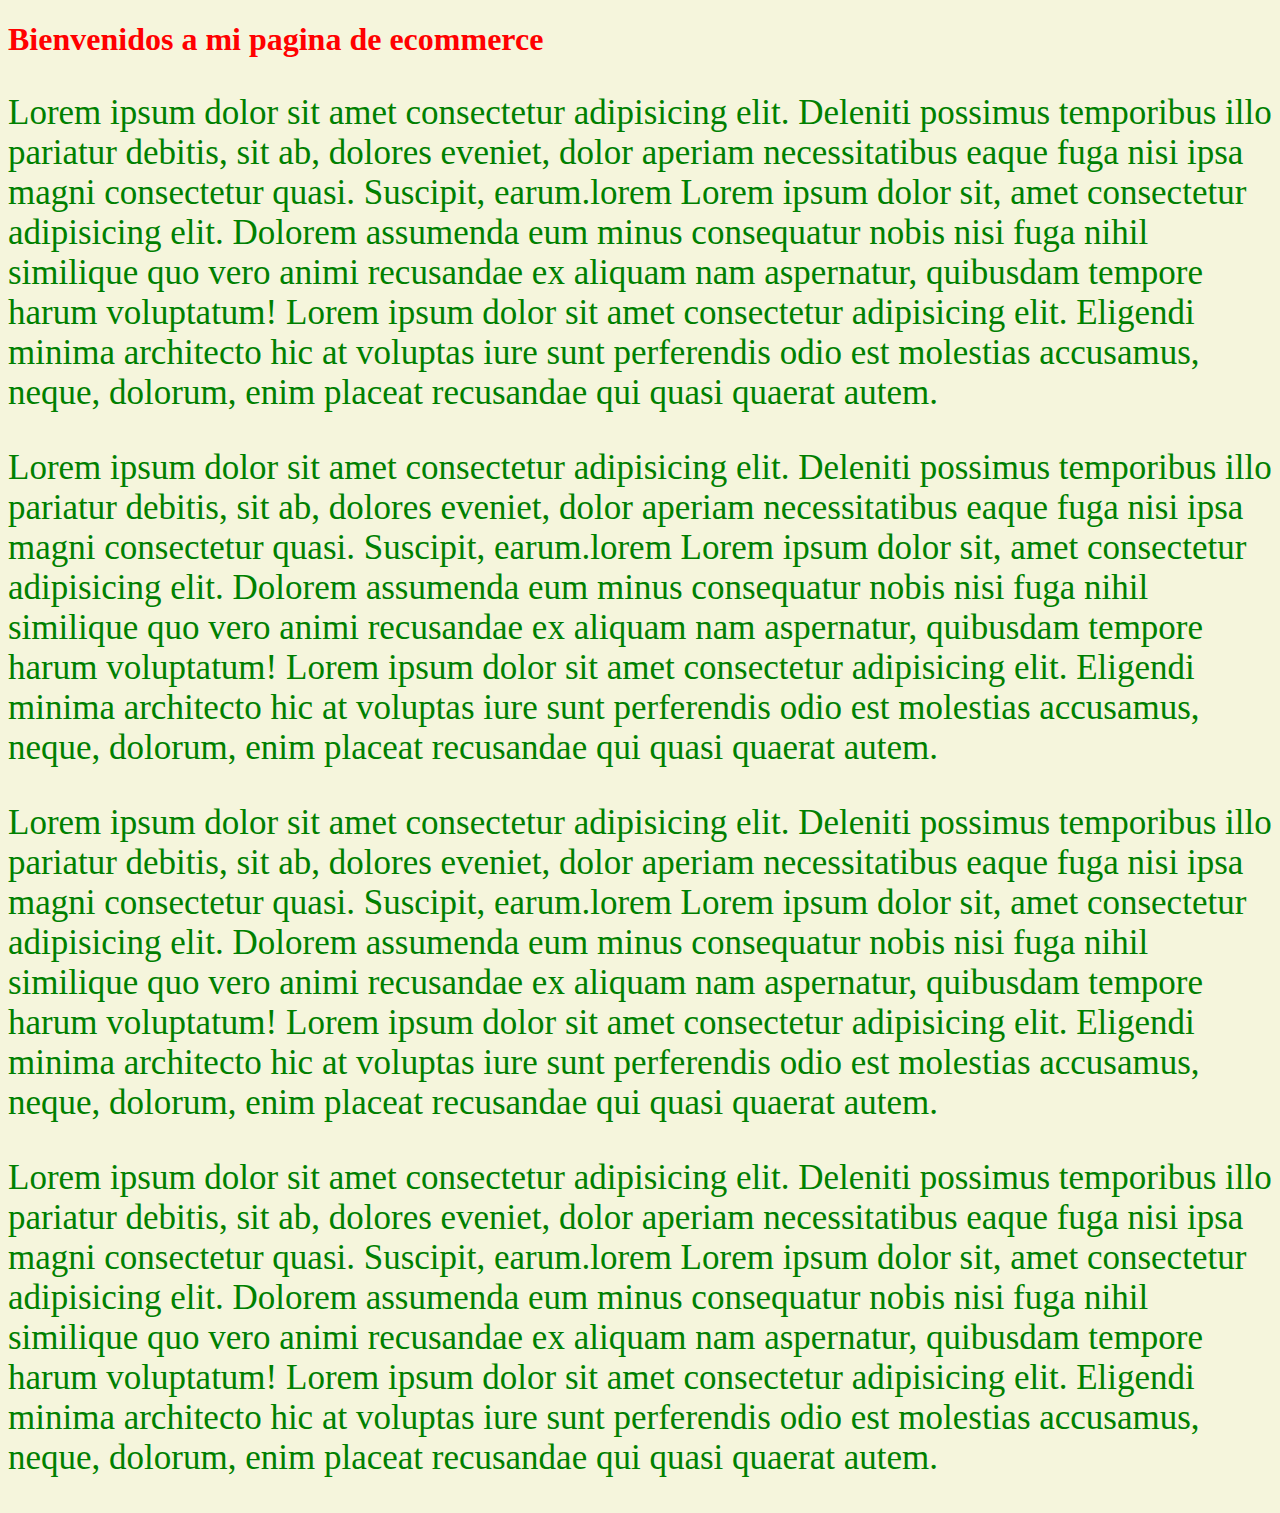
==== 02-css/index.html @ 1ca865a4 "Inicio mi Poyecto Final" ====
<!DOCTYPE html>
<html lang="es">
<head>
    <meta charset="UTF-8">
    <meta name="viewport" content="width=device-width, initial-scale=1.0">
    <title>Estilo con CSS</title>
    <!-- 4.Estilos externos -->
    <link rel=" stylesheet" href="./css/index.css">
    <!-- 3.Estilos en el head -->
    <style>
        body{
            background-color: beige;
        }
    </style>
</head>
<body>
    

    <!-- 1.CSS en linea -->
    <h1 style="color: red;">
        Bienvenidos a mi pagina de ecommerce
    </h1>

    <p>
        Lorem ipsum dolor sit amet consectetur adipisicing elit. Deleniti possimus temporibus illo pariatur debitis, sit ab, dolores eveniet, dolor aperiam necessitatibus eaque fuga nisi ipsa magni consectetur quasi. Suscipit, earum.lorem Lorem ipsum dolor sit, amet consectetur adipisicing elit. Dolorem assumenda eum minus consequatur nobis nisi fuga nihil similique quo vero animi recusandae ex aliquam nam aspernatur, quibusdam tempore harum voluptatum! Lorem ipsum dolor sit amet consectetur adipisicing elit. Eligendi minima architecto hic at voluptas iure sunt perferendis odio est molestias accusamus, neque, dolorum, enim placeat recusandae qui quasi quaerat autem.
    </p>

    <p>
        Lorem ipsum dolor sit amet consectetur adipisicing elit. Deleniti possimus temporibus illo pariatur debitis, sit ab, dolores eveniet, dolor aperiam necessitatibus eaque fuga nisi ipsa magni consectetur quasi. Suscipit, earum.lorem Lorem ipsum dolor sit, amet consectetur adipisicing elit. Dolorem assumenda eum minus consequatur nobis nisi fuga nihil similique quo vero animi recusandae ex aliquam nam aspernatur, quibusdam tempore harum voluptatum! Lorem ipsum dolor sit amet consectetur adipisicing elit. Eligendi minima architecto hic at voluptas iure sunt perferendis odio est molestias accusamus, neque, dolorum, enim placeat recusandae qui quasi quaerat autem.
    </p>

    <p>
        Lorem ipsum dolor sit amet consectetur adipisicing elit. Deleniti possimus temporibus illo pariatur debitis, sit ab, dolores eveniet, dolor aperiam necessitatibus eaque fuga nisi ipsa magni consectetur quasi. Suscipit, earum.lorem Lorem ipsum dolor sit, amet consectetur adipisicing elit. Dolorem assumenda eum minus consequatur nobis nisi fuga nihil similique quo vero animi recusandae ex aliquam nam aspernatur, quibusdam tempore harum voluptatum! Lorem ipsum dolor sit amet consectetur adipisicing elit. Eligendi minima architecto hic at voluptas iure sunt perferendis odio est molestias accusamus, neque, dolorum, enim placeat recusandae qui quasi quaerat autem.
    </p>

    <p>
        Lorem ipsum dolor sit amet consectetur adipisicing elit. Deleniti possimus temporibus illo pariatur debitis, sit ab, dolores eveniet, dolor aperiam necessitatibus eaque fuga nisi ipsa magni consectetur quasi. Suscipit, earum.lorem Lorem ipsum dolor sit, amet consectetur adipisicing elit. Dolorem assumenda eum minus consequatur nobis nisi fuga nihil similique quo vero animi recusandae ex aliquam nam aspernatur, quibusdam tempore harum voluptatum! Lorem ipsum dolor sit amet consectetur adipisicing elit. Eligendi minima architecto hic at voluptas iure sunt perferendis odio est molestias accusamus, neque, dolorum, enim placeat recusandae qui quasi quaerat autem.
    </p>
    <!-- 2.Estilso en bloque-->
    <style>
        /* 1-apuntamos un selector */
        p{
            /* 2-Creamos al reglas de CSS: Propiedad: valor de la propiedad */
            color:green;
        }
    </style>
</body>
</html>
---- 02-css/css/index.css ----
/* para los esrtilos en el archivo
selector{
    propiedad: valor de la propiedad
}
*/
/* 16px por defoult */
p{font-size: 35px;
color: saddlebrown}
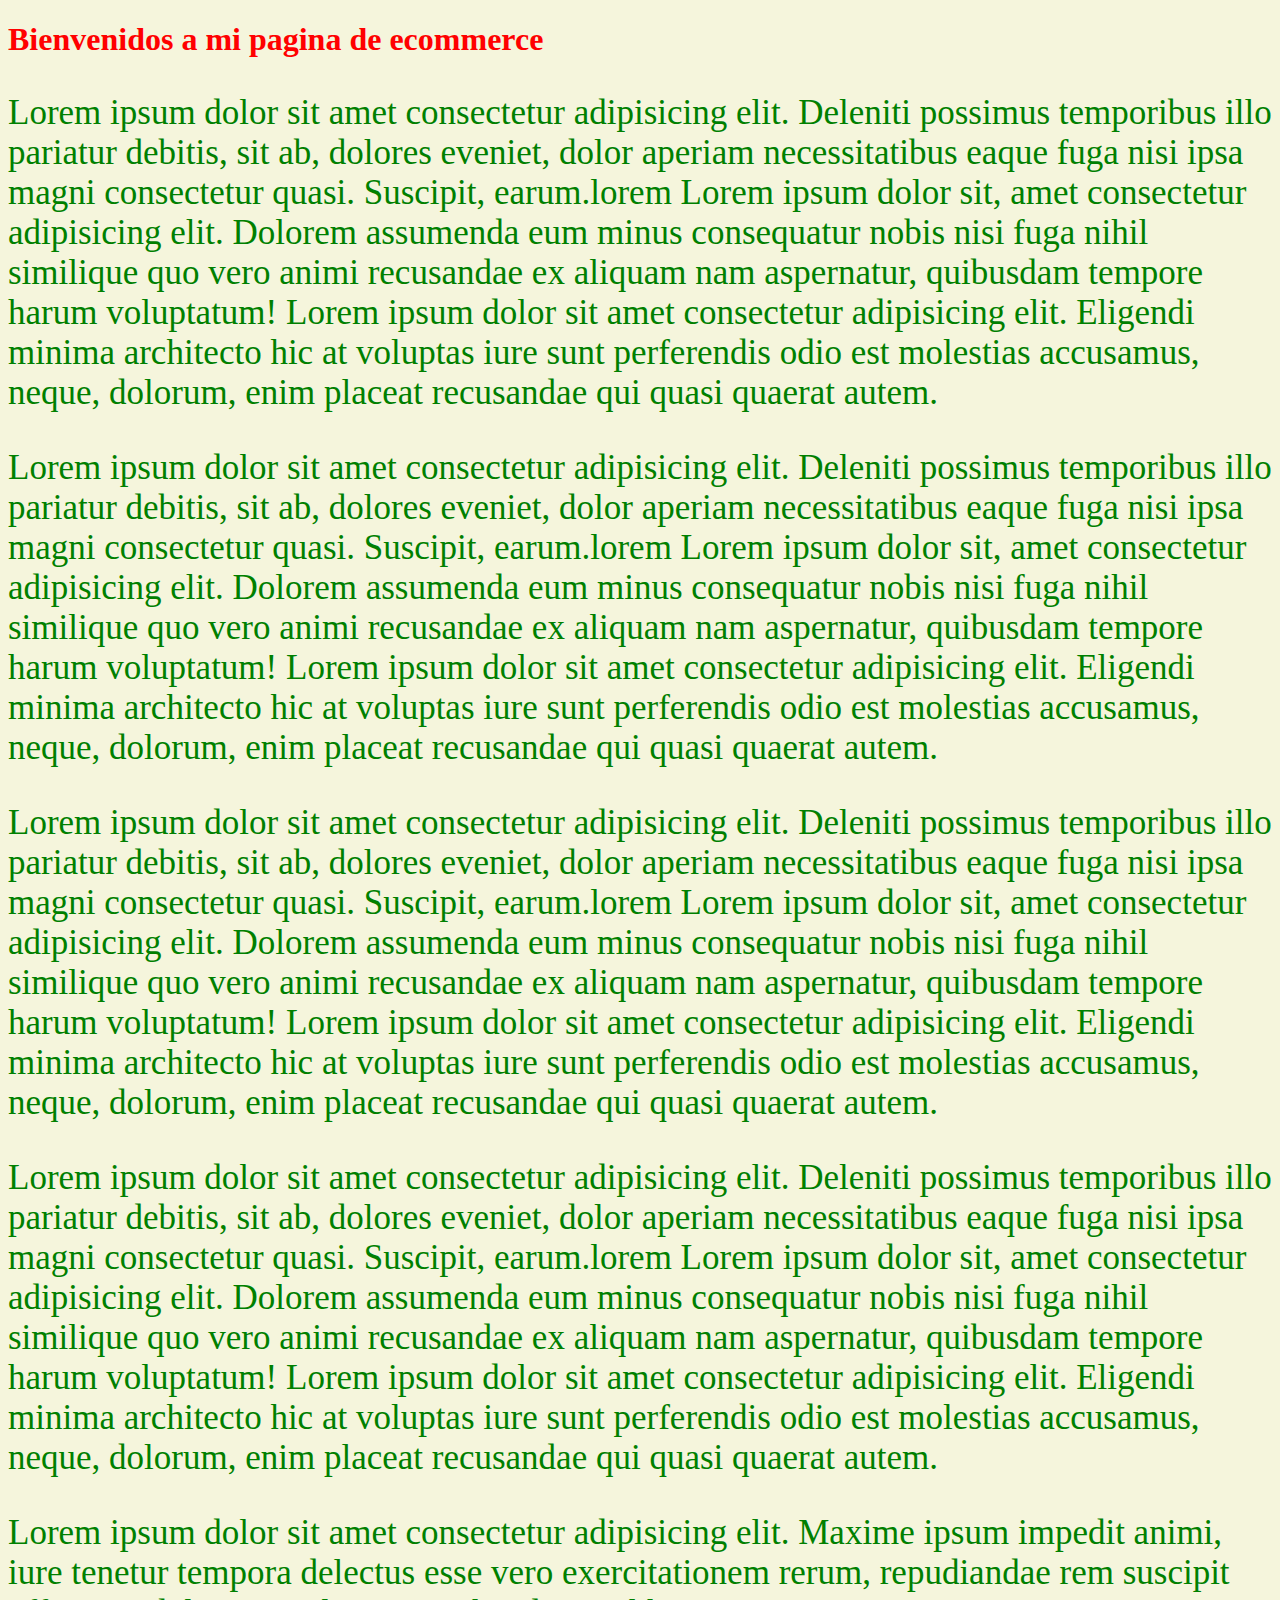
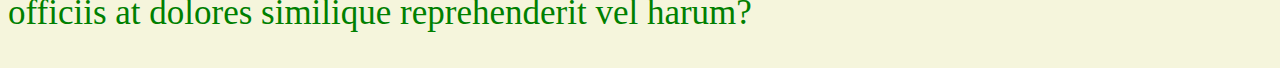
==== commit 890bbb5a: "cambios en el proyecto" ====
--- a/02-css/index.html
+++ b/02-css/index.html
@@ -44,5 +44,11 @@
             color:green;
         }
     </style>
+    
+    <footer>
+        <p>
+            Lorem ipsum dolor sit amet consectetur adipisicing elit. Maxime ipsum impedit animi, iure tenetur tempora delectus esse vero exercitationem rerum, repudiandae rem suscipit officiis at dolores similique reprehenderit vel harum?
+        </p>
+    </footer>
 </body>
 </html>--- a/02-css/css/index.css
+++ b/02-css/css/index.css
@@ -5,4 +5,8 @@
 */
 /* 16px por defoult */
 p{font-size: 35px;
-color: saddlebrown}+color: saddlebrown}
+
+div{
+    color: blue;
+}